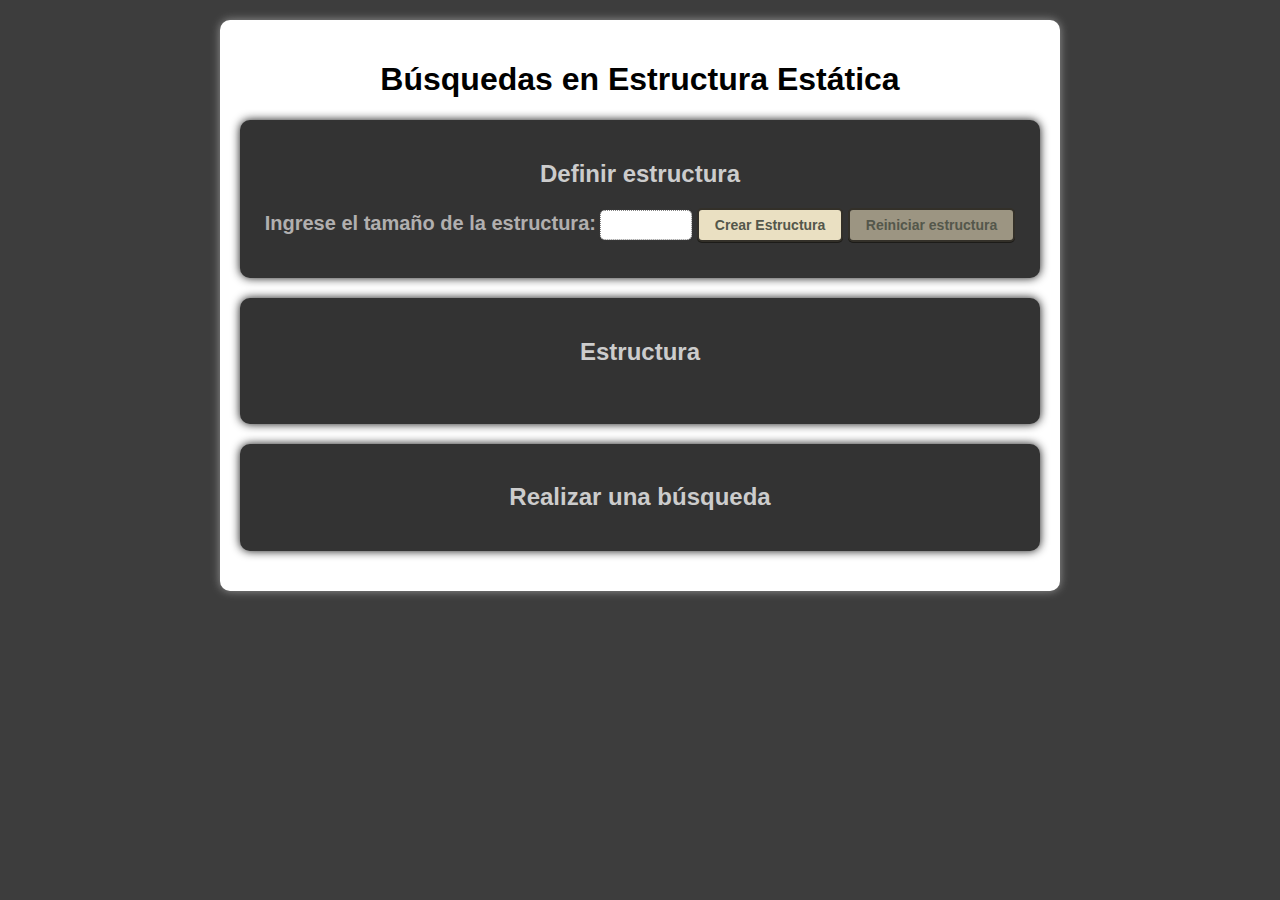
==== Dinamicas terminadas/estaticas.html @ 5499953c "Add Files" ====
<!DOCTYPE html>
<html lang="en">

<head>
    <meta charset="UTF-8">
    <meta name="viewport" content="width=device-width, initial-scale=1.0">
    <link rel="stylesheet" href="styles.css">
    <style>
        /* Estilo para las tablas en el primer archivo HTML */
        .table-container {
            display: inline-block;
            vertical-align: top;
            align-content: center;
        }
    </style>
    <title>Busquedas en Estructura Estática</title>
</head>

<body>
    <div class="container">
        <h1>Búsquedas en Estructura Estática</h1>

        <!--

        -->
        <div class="definirContainer">
            <h2>Definir estructura</h2>
            <div id="cargarEstructuraPanel" style="display: none;">
                <label>Se ha encontrado una estructura. ¿Desea cargarla?</label>
                <p></p>
                <button id="cargarEstructuraButton">Si</button>
                <button id="noCargarEstructuraButton">No</button>
            </div>
            <p></p>
            <div id="tamañoEstructuraPanel" style="display: none">
                <label for="tamañoEstructuraInput">Ingrese el tamaño de la estructura:</label>
                <input type="number" id="tamañoEstructuraInput" min="1" max="100">
                <button id="crearEstructuraButton">Crear Estructura</button>
                <button id="reiniciarEstructuraButton" disabled>Reiniciar estructura</button>
            </div>
            <p></p>
            <div id="tamañoClavePanel" style="display: none;">
                <label for="tamañoClaveInput">Ingrese la cantidad de digitos de la clave</label>
                <input type="number" id="tamañoClaveInput" min="1" max="10">
                <button id="definirLongitudClaveButton">Definir longitud</button>
            </div>
            <p></p>

            <div id="insertarClavePanel" style="display: none;">
                <label for="claveInput">Ingrese una clave:</label>
                <input type="number" id="claveInput" min="0">
                <button id="insertarClaveButton">Insertar Clave</button>
                <button id="eliminarClaveButton">Eliminar clave</button>

            </div>
            <p></p>
            
        </div>
        <div class="estructuraContainer">
            <h2>Estructura</h2>

            <div class="table-container">
                <table id="tabla" style="display: none;">
                    <tr>
                        <th colspan="2">Normal</th>
                    </tr>
                    <tr>
                        <th>Índice</th>
                        <th>Clave</th>
                    </tr>
                </table>
            </div>
            <div class="table-container">

                <table id="tablaOrdenada" style="display: none;">
                    <tr>
                        <th>Índice</th>
                        <th>Clave</th>
                    </tr>
                </table>
            </div>
        </div>

        <div class="busquedaContainer">
            <p id="resultado" style="display: none;"></p>
            <h2>Realizar una búsqueda</h2>

            <div id="busquedaPanel" style="display: none;">

                <input type="radio" id="busquedaSecuencial" name="busqueda" value="secuencial" checked>
                <label for="busquedaSecuencial">Búsqueda Secuencial</label>
                <input type="radio" id="busquedaBinaria" name="busqueda" value="binaria">
                <label for="busquedaBinaria">Búsqueda Binaria</label>
                <input type="radio" id="busquedaBloques" name="busqueda" value="bloques">
                <label for="busquedaBloques">Búsqueda por Bloques</label>

                <p></p>

                <label for="claveBusqueda">Ingrese una clave para buscar:</label>
                <input type="number" id="claveBusqueda" min="0">
                <button id="buscar">Buscar</button>
            </div>
            <p id="resultado" style="display: none;"></p>
        </div>

    </div>

    </div>
    <script type="module" src="BusquedasEstaticas.js"></script>

</body>

</html>
---- Dinamicas terminadas/styles.css ----
/* Estilo general */
body {
  font-family:Arial;
  font-weight:bold;
  text-decoration:none;
  background-color: #3d3d3d;
  text-align: center;
  margin: 0;
  padding: 0;
}

.container {
  background-color: #ffffff;
  border-radius: 10px;
  box-shadow: 0 0 10px rgba(156, 156, 156, 0.918);
  padding: 20px;
  margin: 20px auto;
  max-width: 800px;
  /* Ancho máximo del contenedor */
}

.container>.definirContainer {
  background-color: #333333;
  border-radius: 10px;
  box-shadow: 0 0 10px rgb(19, 19, 19);
  padding: 20px;
  margin: 20px auto;
  max-width: 800px;
}

.container>.estructuraContainer {
  background-color: #333333;
  border-radius: 10px;
  box-shadow: 0 0 10px rgb(19, 19, 19);
  padding: 20px;
  margin: 20px auto;
  max-width: 800px;
}

.container>.busquedaContainer {
  background-color: #333333;
  border-radius: 10px;
  box-shadow: 0 0 10px rgb(19, 19, 19);
  padding: 20px;
  margin: 20px auto;
  max-width: 800px;
}



h1 {
  font-family:Arial;
  font-weight:bold;
  text-shadow:0px 1px 0px #ffffff;
  text-decoration:none;
}

h2 {
  font-family:Arial;
  color: #cccccc;
  font-weight:bold;
  text-decoration:none;
}

/* Estilo para los elementos de entrada */
input[type="number"] {
  width: 80px;
}

/* Estilo para las tablas */
table {
  /*width: 100%;
  /* Ancho de las tablas al 100% del contenedor */
  margin-top: 20px;
  align-self: center;
  
}

th,
td {
  padding: 10px;
  text-align: center;
  border: 1px solid #8b8b8b;
  background-color: #FFFFFF;
}

th {
  background-color: #d6ca93;
  color: rgb(70, 70, 70);
}

/* Estilo para las colisiones */
#colisiones {
  margin-top: 20px;
  text-align: left;
}

button {
  box-shadow: 0px 1px 0px 0px #1c1b18;
	background-color:#eae0c2;
	border-radius:5px;
	border:2px solid #333029;
	display:inline-block;
	color:#54574b;
	font-family:Arial;
	font-size:14px;
	font-weight:bold;
	padding:7px 16px;
	text-decoration:none;
  align-self: right;
}

button:disabled {
	background-color:#9c9582;
}

button:hover:enabled {
  cursor:pointer;
  background: linear-gradient(to bottom, #ccc2a6 5%, #eae0c2 100%);
  background-color: #ccc2a6;
}

button:active:enabled {
  position: relative;
  top: 1px;
}

label {
  display:inline-block;
  color: #b1afaf;
	font-family:Arial;
  font-weight:bold;
	font-size:20px;
  text-align: left;
}

select {
  display:inline-block;
  color: #3a3a3a;
	font-family:Arial;
  font-weight:bold;
	font-size:20px;
}

input {
  padding: 5px;
  font-size: 16px;
  border-width: 1px;
  border-color: #868686;
  background-color: #FFFFFF;
  color: #000000;
  border-style: dotted;
  border-radius: 5px;
  box-shadow: 0px 0px 2px rgba(66,66,66,.75);
  text-shadow: 0px 0px 1px rgba(66,66,66,.75);
}
input:disabled {
  background-color: #b6b6b6;
}

input:focus {
  outline:none;
}
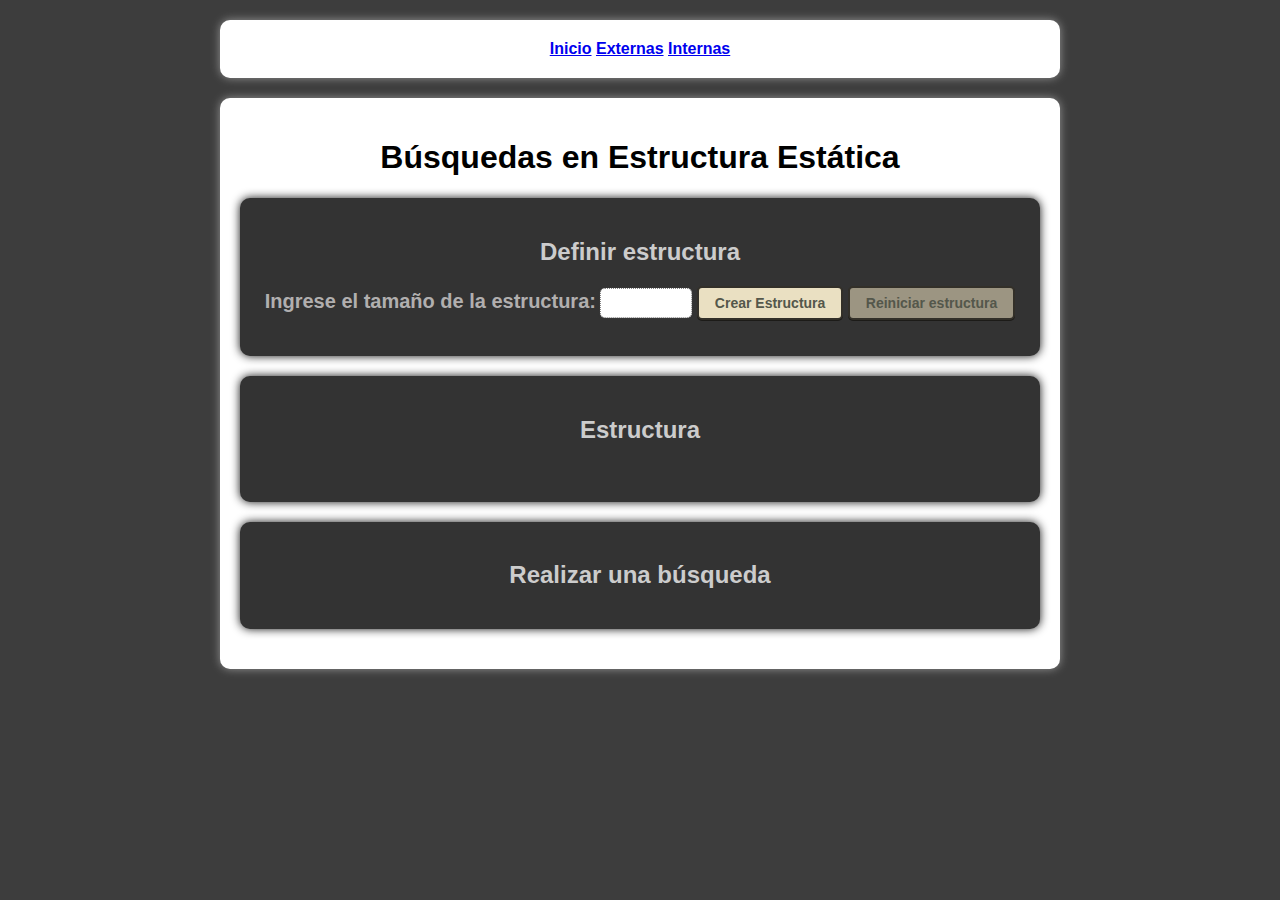
==== commit 5199cd9f: "Edicion header" ====
--- a/Dinamicas terminadas/estaticas.html
+++ b/Dinamicas terminadas/estaticas.html
@@ -17,6 +17,12 @@
 </head>
 
 <body>
+    <div class="container">
+        <a href="index.html">Inicio</a>
+        <a href="externas.html">Externas</a>
+        <a href="internas.html">Internas</a>
+    </div>
+
     <div class="container">
         <h1>Búsquedas en Estructura Estática</h1>
 
